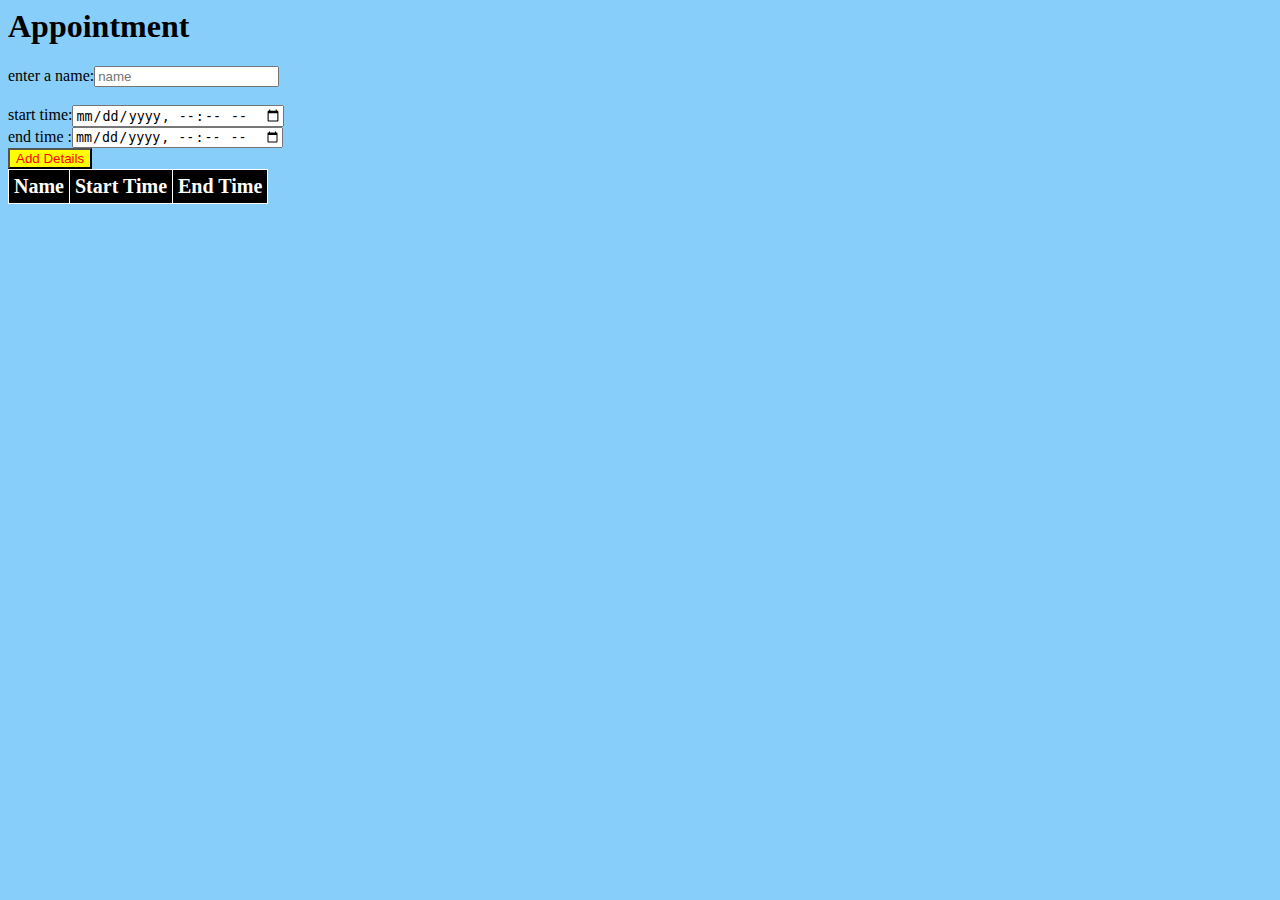
==== appoinment.html @ 7bbe75a3 "second round code" ====
<html>
<head>
<title>
appointment_website
</title>
</head>
<style>
.table1{
border:1px solid;
border-collapse:collapse;

}
.td1{
border:1px solid;
font-size:20px;
margin:10px;                                                      
padding:5px;

background-color:#00FFFF;
}
.th1{
border:1px solid;
background-color:black;
font-size:20px;
color:white;
margin:15px;
padding:5px

}
body{
background-color:#87CEFA;
}
</style>
<body>
<h1>Appointment</h1>
enter a name:<input type="text" id="name" placeholder="name">
<br>

<br>
start time:<input type="datetime-local" id="start" placeholder="hh:mm">
<br>
end time :<input type="datetime-local" id="end" placeholder="hh:mm">
<br>
<button id="btn" style="background-color:yellow;color:red;">Add Details</button>
<br>
<div id="show"> </div>
</body>
<script>

const arr=[]

const show=document.getElementById("show")
const btn=document.getElementById("btn")
btn.addEventListener("click", ()=>{
const name=document.getElementById("name").value
const start=document.getElementById("start").value
const end=document.getElementById("end").value

const st={}
st.name=name
st.start=start
st.end=end


arr.push(st)

arr.sort((arr1,arr2)=>{
console.log(arr1)

return arr1.start.localeCompare(arr2.start)
})
console.log(arr)

showData(arr)
})



function showData(arr){
let arr1=arr.map(ele=>{
let str="<tr>"
str+='<td class="td1">'+ele.name+'</td>'

str+='<td class="td1">'+ele.start+'</td>'
str+='<td class="td1">'+ele.end+'</td>'
str+='<tr>'
return str
})
let header='<tr>'
header+='<th class="th1">Name</th>'

header+='<th class="th1">Start Time</th>'
header+='<th class="th1">End Time</th>'
header+='</tr>'
let html='<table class="table1">'+header+arr1.join("")+'</table>'

return show.innerHTML=html
}


showData(arr)
function convertDate(yymmdd){
let obj=new Date()

let [year,month,day]=yymmdd.split("/")

obj.setYear(+year)
obj.setMonth(+month)
obj.setDate(day)
console.log(obj.setDate(day))
console.log(obj)
return obj
}
function convert(yymmdd){
let obj=new Date()

let [hour,minute]=yymmdd.split(":")

obj.setHours(+hour)
obj.setMinutes(minute)

return obj
}


           



</script>
</html>
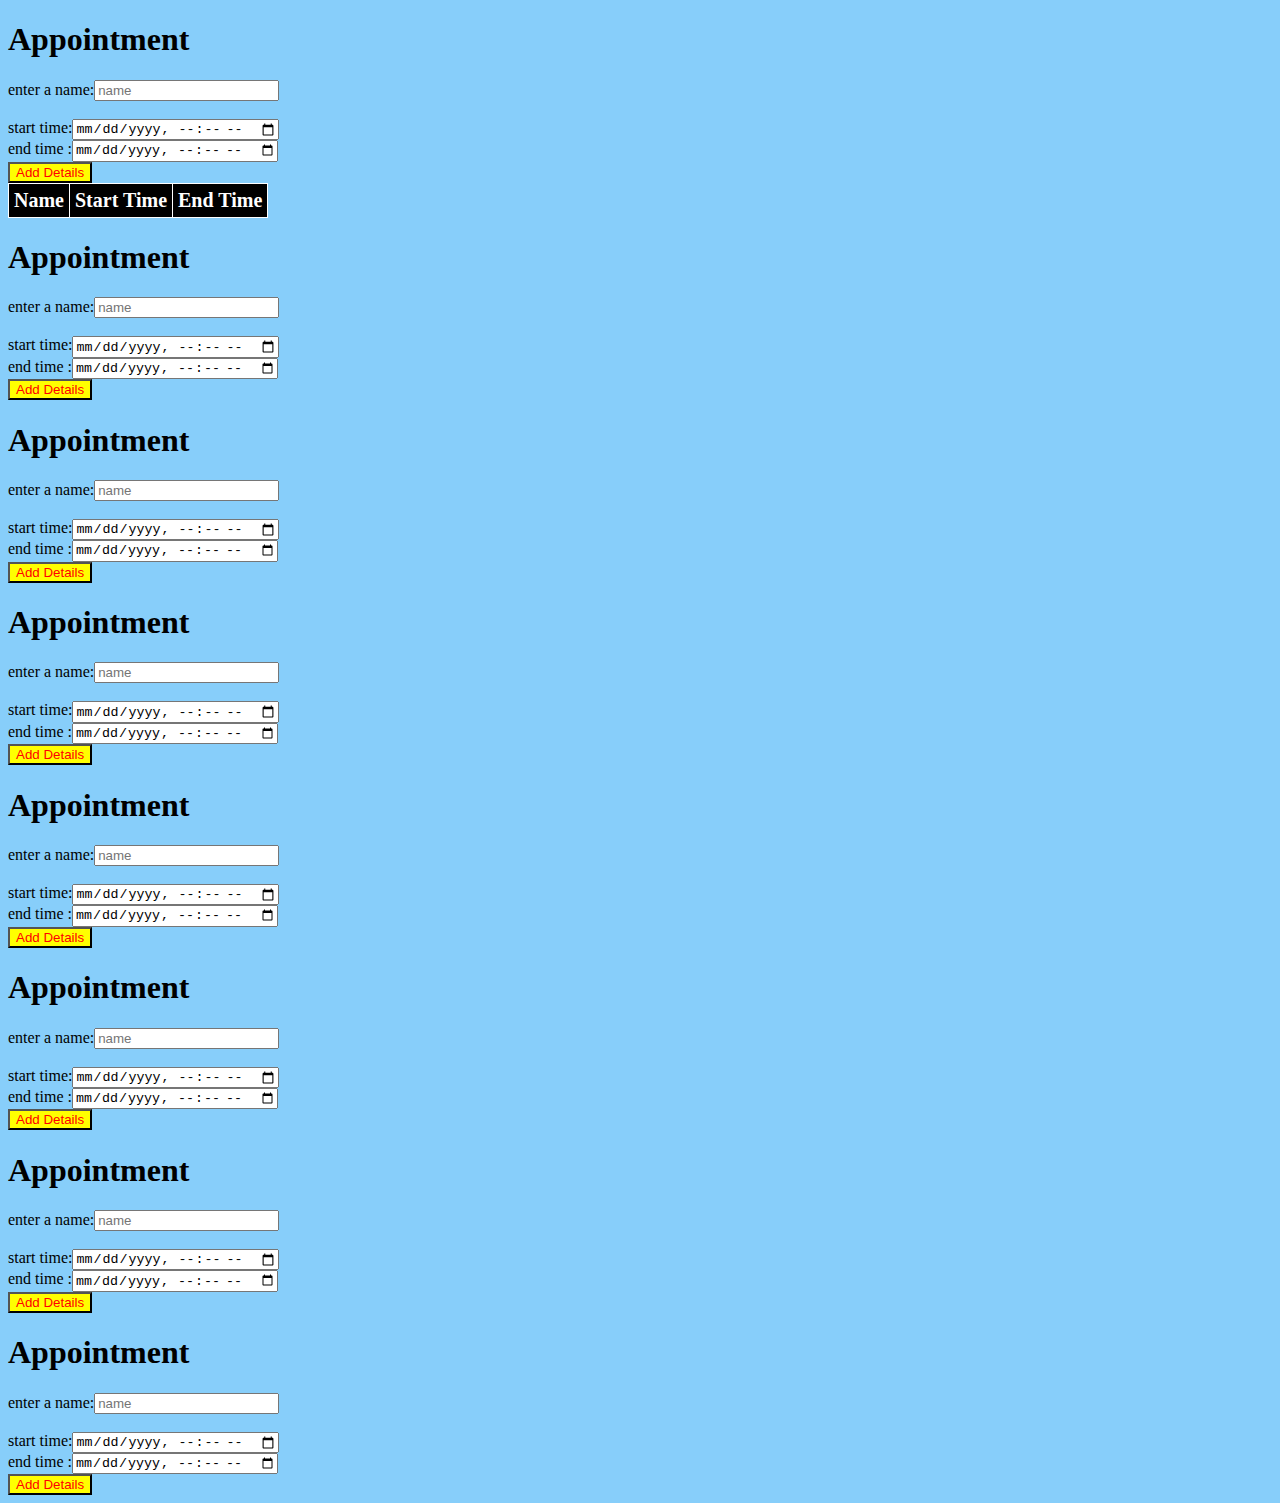
==== commit 8513a42e: "Update appoinment.html" ====
--- a/appoinment.html
+++ b/appoinment.html
@@ -1,131 +1,1368 @@
+<!DOCTYPE html>
 <html>
+
 <head>
-<title>
-appointment_website
-</title>
+    <title>
+        appointment_website
+    </title>
 </head>
 <style>
-.table1{
-border:1px solid;
-border-collapse:collapse;
-
-}
-.td1{
-border:1px solid;
-font-size:20px;
-margin:10px;                                                      
-padding:5px;
-
-background-color:#00FFFF;
-}
-.th1{
-border:1px solid;
-background-color:black;
-font-size:20px;
-color:white;
-margin:15px;
-padding:5px
-
-}
-body{
-background-color:#87CEFA;
-}
+    .table1 {
+        border: 1px solid;
+        border-collapse: collapse;
+
+    }
+
+    .td1 {
+        border: 1px solid;
+        font-size: 20px;
+        margin: 10px;
+        padding: 5px;
+
+        background-color: #00FFFF;
+    }
+
+    .th1 {
+        border: 1px solid;
+        background-color: black;
+        font-size: 20px;
+        color: white;
+        margin: 15px;
+        padding: 5px
+    }
+
+    body {
+        background-color: #87CEFA;
+    }
 </style>
+
 <body>
-<h1>Appointment</h1>
-enter a name:<input type="text" id="name" placeholder="name">
-<br>
-
-<br>
-start time:<input type="datetime-local" id="start" placeholder="hh:mm">
-<br>
-end time :<input type="datetime-local" id="end" placeholder="hh:mm">
-<br>
-<button id="btn" style="background-color:yellow;color:red;">Add Details</button>
-<br>
-<div id="show"> </div>
+    <h1>Appointment</h1>
+    enter a name:<input type="text" id="name" placeholder="name">
+    <br>
+
+    <br>
+    start time:<input type="datetime-local" id="start" placeholder="hh:mm">
+    <br>
+    end time :<input type="datetime-local" id="end" placeholder="hh:mm">
+    <br>
+    <button id="btn" style="background-color:yellow;color:red;">Add Details</button>
+    <br>
+    <div id="show"> </div>
 </body>
 <script>
 
-const arr=[]
-
-const show=document.getElementById("show")
-const btn=document.getElementById("btn")
-btn.addEventListener("click", ()=>{
-const name=document.getElementById("name").value
-const start=document.getElementById("start").value
-const end=document.getElementById("end").value
-
-const st={}
-st.name=name
-st.start=start
-st.end=end
-
-
-arr.push(st)
-
-arr.sort((arr1,arr2)=>{
-console.log(arr1)
-
-return arr1.start.localeCompare(arr2.start)
-})
-console.log(arr)
-
-showData(arr)
-})
-
-
-
-function showData(arr){
-let arr1=arr.map(ele=>{
-let str="<tr>"
-str+='<td class="td1">'+ele.name+'</td>'
-
-str+='<td class="td1">'+ele.start+'</td>'
-str+='<td class="td1">'+ele.end+'</td>'
-str+='<tr>'
-return str
-})
-let header='<tr>'
-header+='<th class="th1">Name</th>'
-
-header+='<th class="th1">Start Time</th>'
-header+='<th class="th1">End Time</th>'
-header+='</tr>'
-let html='<table class="table1">'+header+arr1.join("")+'</table>'
-
-return show.innerHTML=html
-}
-
-
-showData(arr)
-function convertDate(yymmdd){
-let obj=new Date()
-
-let [year,month,day]=yymmdd.split("/")
-
-obj.setYear(+year)
-obj.setMonth(+month)
-obj.setDate(day)
-console.log(obj.setDate(day))
-console.log(obj)
-return obj
-}
-function convert(yymmdd){
-let obj=new Date()
-
-let [hour,minute]=yymmdd.split(":")
-
-obj.setHours(+hour)
-obj.setMinutes(minute)
-
-return obj
-}
-
-
-           
+    const arr = []
+
+    const show = document.getElementById("show")
+    const btn = document.getElementById("btn")
+    btn.addEventListener("click", () => {
+        const name = document.getElementById("name").value
+        const start = document.getElementById("start").value
+        const end = document.getElementById("end").value
+
+        const st = {}
+        st.name = name
+        st.start = start
+        st.end = end
+        var isCancel = false;;
+        arr.push(st)
+        if (arr.length > 1) {
+            arr.forEach((el, index) => {
+                if (arr.length - 1 != index) {
+                    if (new Date(start).getTime() >= new Date(el.start) && new Date(end).getTime() <= new Date(el.end)) {
+                        updateData(index)
+                    }
+                    
+                }
+            })
+
+        }
+
+        arr.sort((arr1, arr2) => {
+
+            return arr1.start.localeCompare(arr2.start)
+        })
+        console.log(arr, 'array data')
+        showData(arr)
+    })
+    function updateData(index) {
+        console.log('update array', arr)
+        if (confirm("Do you want to update appointment") == true) {
+
+            console.log("")
+
+            isCancel = false;
+            console.log('update array');
+
+            arr.splice(index, 1)
+        
+            
+
+        } else {
+
+            console.log("else ", arr, "index ", index)
+            arr.splice(index + 1, 1)
+            return;
+        }
+    }
+
+    function removeField() {
+        const name = document.getElementById("name").innerHTML = ''
+        const start = document.getElementById("start").innerHTML = ''
+        const end = document.getElementById("end").innerHTML = ''
+    }
+
+
+
+    function showData(arr) {
+        let arr1 = arr.map(ele => {
+            let str = "<tr>"
+            str += '<td class="td1">' + ele.name + '</td>'
+
+            str += '<td class="td1">' + ele.start + '</td>'
+            str += '<td class="td1">' + ele.end + '</td>'
+            str += '<tr>'
+            return str
+        })
+        let header = '<tr>'
+        header += '<th class="th1">Name</th>'
+
+        header += '<th class="th1">Start Time</th>'
+        header += '<th class="th1">End Time</th>'
+        header += '</tr>'
+        let html = '<table class="table1">' + header + arr1.join("") + '</table>'
+
+        return show.innerHTML = html
+    }
+
+
+    showData(arr)
+    function convertDate(yymmdd) {
+        let obj = new Date()
+
+        let [year, month, day] = yymmdd.split("/")
+
+        obj.setYear(+year)
+        obj.setMonth(+month)
+        obj.setDate(day)
+        console.log(obj.setDate(day))
+        console.log(obj)
+        return obj
+    }
+    function convert(yymmdd) {
+        let obj = new Date()
+
+        let [hour, minute] = yymmdd.split(":")
+
+        obj.setHours(+hour)
+        obj.setMinutes(minute)
+
+        return obj
+    }
+
+
+
 
 
 
 </script>
+
 </html>
+<!DOCTYPE html>
+<html>
+
+<head>
+    <title>
+        appointment_website
+    </title>
+</head>
+<style>
+    .table1 {
+        border: 1px solid;
+        border-collapse: collapse;
+
+    }
+
+    .td1 {
+        border: 1px solid;
+        font-size: 20px;
+        margin: 10px;
+        padding: 5px;
+
+        background-color: #00FFFF;
+    }
+
+    .th1 {
+        border: 1px solid;
+        background-color: black;
+        font-size: 20px;
+        color: white;
+        margin: 15px;
+        padding: 5px
+    }
+
+    body {
+        background-color: #87CEFA;
+    }
+</style>
+
+<body>
+    <h1>Appointment</h1>
+    enter a name:<input type="text" id="name" placeholder="name">
+    <br>
+
+    <br>
+    start time:<input type="datetime-local" id="start" placeholder="hh:mm">
+    <br>
+    end time :<input type="datetime-local" id="end" placeholder="hh:mm">
+    <br>
+    <button id="btn" style="background-color:yellow;color:red;">Add Details</button>
+    <br>
+    <div id="show"> </div>
+</body>
+<script>
+
+    const arr = []
+
+    const show = document.getElementById("show")
+    const btn = document.getElementById("btn")
+    btn.addEventListener("click", () => {
+        const name = document.getElementById("name").value
+        const start = document.getElementById("start").value
+        const end = document.getElementById("end").value
+
+        const st = {}
+        st.name = name
+        st.start = start
+        st.end = end
+        var isCancel = false;;
+        arr.push(st)
+        if (arr.length > 1) {
+            arr.forEach((el, index) => {
+                if (arr.length - 1 != index) {
+                    if (new Date(start).getTime() >= new Date(el.start) && new Date(end).getTime() <= new Date(el.end)) {
+                        updateData(index)
+                    }
+                    
+                }
+            })
+
+        }
+
+        arr.sort((arr1, arr2) => {
+
+            return arr1.start.localeCompare(arr2.start)
+        })
+        console.log(arr, 'array data')
+        showData(arr)
+    })
+    function updateData(index) {
+        console.log('update array', arr)
+        if (confirm("Do you want to update appointment") == true) {
+
+            console.log("")
+
+            isCancel = false;
+            console.log('update array');
+
+            arr.splice(index, 1)
+        
+            
+
+        } else {
+
+            console.log("else ", arr, "index ", index)
+            arr.splice(index + 1, 1)
+            return;
+        }
+    }
+
+    function removeField() {
+        const name = document.getElementById("name").innerHTML = ''
+        const start = document.getElementById("start").innerHTML = ''
+        const end = document.getElementById("end").innerHTML = ''
+    }
+
+
+
+    function showData(arr) {
+        let arr1 = arr.map(ele => {
+            let str = "<tr>"
+            str += '<td class="td1">' + ele.name + '</td>'
+
+            str += '<td class="td1">' + ele.start + '</td>'
+            str += '<td class="td1">' + ele.end + '</td>'
+            str += '<tr>'
+            return str
+        })
+        let header = '<tr>'
+        header += '<th class="th1">Name</th>'
+
+        header += '<th class="th1">Start Time</th>'
+        header += '<th class="th1">End Time</th>'
+        header += '</tr>'
+        let html = '<table class="table1">' + header + arr1.join("") + '</table>'
+
+        return show.innerHTML = html
+    }
+
+
+    showData(arr)
+    function convertDate(yymmdd) {
+        let obj = new Date()
+
+        let [year, month, day] = yymmdd.split("/")
+
+        obj.setYear(+year)
+        obj.setMonth(+month)
+        obj.setDate(day)
+        console.log(obj.setDate(day))
+        console.log(obj)
+        return obj
+    }
+    function convert(yymmdd) {
+        let obj = new Date()
+
+        let [hour, minute] = yymmdd.split(":")
+
+        obj.setHours(+hour)
+        obj.setMinutes(minute)
+
+        return obj
+    }
+
+
+
+
+
+
+</script>
+
+</html>
+<!DOCTYPE html>
+<html>
+
+<head>
+    <title>
+        appointment_website
+    </title>
+</head>
+<style>
+    .table1 {
+        border: 1px solid;
+        border-collapse: collapse;
+
+    }
+
+    .td1 {
+        border: 1px solid;
+        font-size: 20px;
+        margin: 10px;
+        padding: 5px;
+
+        background-color: #00FFFF;
+    }
+
+    .th1 {
+        border: 1px solid;
+        background-color: black;
+        font-size: 20px;
+        color: white;
+        margin: 15px;
+        padding: 5px
+    }
+
+    body {
+        background-color: #87CEFA;
+    }
+</style>
+
+<body>
+    <h1>Appointment</h1>
+    enter a name:<input type="text" id="name" placeholder="name">
+    <br>
+
+    <br>
+    start time:<input type="datetime-local" id="start" placeholder="hh:mm">
+    <br>
+    end time :<input type="datetime-local" id="end" placeholder="hh:mm">
+    <br>
+    <button id="btn" style="background-color:yellow;color:red;">Add Details</button>
+    <br>
+    <div id="show"> </div>
+</body>
+<script>
+
+    const arr = []
+
+    const show = document.getElementById("show")
+    const btn = document.getElementById("btn")
+    btn.addEventListener("click", () => {
+        const name = document.getElementById("name").value
+        const start = document.getElementById("start").value
+        const end = document.getElementById("end").value
+
+        const st = {}
+        st.name = name
+        st.start = start
+        st.end = end
+        var isCancel = false;;
+        arr.push(st)
+        if (arr.length > 1) {
+            arr.forEach((el, index) => {
+                if (arr.length - 1 != index) {
+                    if (new Date(start).getTime() >= new Date(el.start) && new Date(end).getTime() <= new Date(el.end)) {
+                        updateData(index)
+                    }
+                    
+                }
+            })
+
+        }
+
+        arr.sort((arr1, arr2) => {
+
+            return arr1.start.localeCompare(arr2.start)
+        })
+        console.log(arr, 'array data')
+        showData(arr)
+    })
+    function updateData(index) {
+        console.log('update array', arr)
+        if (confirm("Do you want to update appointment") == true) {
+
+            console.log("")
+
+            isCancel = false;
+            console.log('update array');
+
+            arr.splice(index, 1)
+        
+            
+
+        } else {
+
+            console.log("else ", arr, "index ", index)
+            arr.splice(index + 1, 1)
+            return;
+        }
+    }
+
+    function removeField() {
+        const name = document.getElementById("name").innerHTML = ''
+        const start = document.getElementById("start").innerHTML = ''
+        const end = document.getElementById("end").innerHTML = ''
+    }
+
+
+
+    function showData(arr) {
+        let arr1 = arr.map(ele => {
+            let str = "<tr>"
+            str += '<td class="td1">' + ele.name + '</td>'
+
+            str += '<td class="td1">' + ele.start + '</td>'
+            str += '<td class="td1">' + ele.end + '</td>'
+            str += '<tr>'
+            return str
+        })
+        let header = '<tr>'
+        header += '<th class="th1">Name</th>'
+
+        header += '<th class="th1">Start Time</th>'
+        header += '<th class="th1">End Time</th>'
+        header += '</tr>'
+        let html = '<table class="table1">' + header + arr1.join("") + '</table>'
+
+        return show.innerHTML = html
+    }
+
+
+    showData(arr)
+    function convertDate(yymmdd) {
+        let obj = new Date()
+
+        let [year, month, day] = yymmdd.split("/")
+
+        obj.setYear(+year)
+        obj.setMonth(+month)
+        obj.setDate(day)
+        console.log(obj.setDate(day))
+        console.log(obj)
+        return obj
+    }
+    function convert(yymmdd) {
+        let obj = new Date()
+
+        let [hour, minute] = yymmdd.split(":")
+
+        obj.setHours(+hour)
+        obj.setMinutes(minute)
+
+        return obj
+    }
+
+
+
+
+
+
+</script>
+
+</html>
+<!DOCTYPE html>
+<html>
+
+<head>
+    <title>
+        appointment_website
+    </title>
+</head>
+<style>
+    .table1 {
+        border: 1px solid;
+        border-collapse: collapse;
+
+    }
+
+    .td1 {
+        border: 1px solid;
+        font-size: 20px;
+        margin: 10px;
+        padding: 5px;
+
+        background-color: #00FFFF;
+    }
+
+    .th1 {
+        border: 1px solid;
+        background-color: black;
+        font-size: 20px;
+        color: white;
+        margin: 15px;
+        padding: 5px
+    }
+
+    body {
+        background-color: #87CEFA;
+    }
+</style>
+
+<body>
+    <h1>Appointment</h1>
+    enter a name:<input type="text" id="name" placeholder="name">
+    <br>
+
+    <br>
+    start time:<input type="datetime-local" id="start" placeholder="hh:mm">
+    <br>
+    end time :<input type="datetime-local" id="end" placeholder="hh:mm">
+    <br>
+    <button id="btn" style="background-color:yellow;color:red;">Add Details</button>
+    <br>
+    <div id="show"> </div>
+</body>
+<script>
+
+    const arr = []
+
+    const show = document.getElementById("show")
+    const btn = document.getElementById("btn")
+    btn.addEventListener("click", () => {
+        const name = document.getElementById("name").value
+        const start = document.getElementById("start").value
+        const end = document.getElementById("end").value
+
+        const st = {}
+        st.name = name
+        st.start = start
+        st.end = end
+        var isCancel = false;;
+        arr.push(st)
+        if (arr.length > 1) {
+            arr.forEach((el, index) => {
+                if (arr.length - 1 != index) {
+                    if (new Date(start).getTime() >= new Date(el.start) && new Date(end).getTime() <= new Date(el.end)) {
+                        updateData(index)
+                    }
+                    
+                }
+            })
+
+        }
+
+        arr.sort((arr1, arr2) => {
+
+            return arr1.start.localeCompare(arr2.start)
+        })
+        console.log(arr, 'array data')
+        showData(arr)
+    })
+    function updateData(index) {
+        console.log('update array', arr)
+        if (confirm("Do you want to update appointment") == true) {
+
+            console.log("")
+
+            isCancel = false;
+            console.log('update array');
+
+            arr.splice(index, 1)
+        
+            
+
+        } else {
+
+            console.log("else ", arr, "index ", index)
+            arr.splice(index + 1, 1)
+            return;
+        }
+    }
+
+    function removeField() {
+        const name = document.getElementById("name").innerHTML = ''
+        const start = document.getElementById("start").innerHTML = ''
+        const end = document.getElementById("end").innerHTML = ''
+    }
+
+
+
+    function showData(arr) {
+        let arr1 = arr.map(ele => {
+            let str = "<tr>"
+            str += '<td class="td1">' + ele.name + '</td>'
+
+            str += '<td class="td1">' + ele.start + '</td>'
+            str += '<td class="td1">' + ele.end + '</td>'
+            str += '<tr>'
+            return str
+        })
+        let header = '<tr>'
+        header += '<th class="th1">Name</th>'
+
+        header += '<th class="th1">Start Time</th>'
+        header += '<th class="th1">End Time</th>'
+        header += '</tr>'
+        let html = '<table class="table1">' + header + arr1.join("") + '</table>'
+
+        return show.innerHTML = html
+    }
+
+
+    showData(arr)
+    function convertDate(yymmdd) {
+        let obj = new Date()
+
+        let [year, month, day] = yymmdd.split("/")
+
+        obj.setYear(+year)
+        obj.setMonth(+month)
+        obj.setDate(day)
+        console.log(obj.setDate(day))
+        console.log(obj)
+        return obj
+    }
+    function convert(yymmdd) {
+        let obj = new Date()
+
+        let [hour, minute] = yymmdd.split(":")
+
+        obj.setHours(+hour)
+        obj.setMinutes(minute)
+
+        return obj
+    }
+
+
+
+
+
+
+</script>
+
+</html>
+<!DOCTYPE html>
+<html>
+
+<head>
+    <title>
+        appointment_website
+    </title>
+</head>
+<style>
+    .table1 {
+        border: 1px solid;
+        border-collapse: collapse;
+
+    }
+
+    .td1 {
+        border: 1px solid;
+        font-size: 20px;
+        margin: 10px;
+        padding: 5px;
+
+        background-color: #00FFFF;
+    }
+
+    .th1 {
+        border: 1px solid;
+        background-color: black;
+        font-size: 20px;
+        color: white;
+        margin: 15px;
+        padding: 5px
+    }
+
+    body {
+        background-color: #87CEFA;
+    }
+</style>
+
+<body>
+    <h1>Appointment</h1>
+    enter a name:<input type="text" id="name" placeholder="name">
+    <br>
+
+    <br>
+    start time:<input type="datetime-local" id="start" placeholder="hh:mm">
+    <br>
+    end time :<input type="datetime-local" id="end" placeholder="hh:mm">
+    <br>
+    <button id="btn" style="background-color:yellow;color:red;">Add Details</button>
+    <br>
+    <div id="show"> </div>
+</body>
+<script>
+
+    const arr = []
+
+    const show = document.getElementById("show")
+    const btn = document.getElementById("btn")
+    btn.addEventListener("click", () => {
+        const name = document.getElementById("name").value
+        const start = document.getElementById("start").value
+        const end = document.getElementById("end").value
+
+        const st = {}
+        st.name = name
+        st.start = start
+        st.end = end
+        var isCancel = false;;
+        arr.push(st)
+        if (arr.length > 1) {
+            arr.forEach((el, index) => {
+                if (arr.length - 1 != index) {
+                    if (new Date(start).getTime() >= new Date(el.start) && new Date(end).getTime() <= new Date(el.end)) {
+                        updateData(index)
+                    }
+                    
+                }
+            })
+
+        }
+
+        arr.sort((arr1, arr2) => {
+
+            return arr1.start.localeCompare(arr2.start)
+        })
+        console.log(arr, 'array data')
+        showData(arr)
+    })
+    function updateData(index) {
+        console.log('update array', arr)
+        if (confirm("Do you want to update appointment") == true) {
+
+            console.log("")
+
+            isCancel = false;
+            console.log('update array');
+
+            arr.splice(index, 1)
+        
+            
+
+        } else {
+
+            console.log("else ", arr, "index ", index)
+            arr.splice(index + 1, 1)
+            return;
+        }
+    }
+
+    function removeField() {
+        const name = document.getElementById("name").innerHTML = ''
+        const start = document.getElementById("start").innerHTML = ''
+        const end = document.getElementById("end").innerHTML = ''
+    }
+
+
+
+    function showData(arr) {
+        let arr1 = arr.map(ele => {
+            let str = "<tr>"
+            str += '<td class="td1">' + ele.name + '</td>'
+
+            str += '<td class="td1">' + ele.start + '</td>'
+            str += '<td class="td1">' + ele.end + '</td>'
+            str += '<tr>'
+            return str
+        })
+        let header = '<tr>'
+        header += '<th class="th1">Name</th>'
+
+        header += '<th class="th1">Start Time</th>'
+        header += '<th class="th1">End Time</th>'
+        header += '</tr>'
+        let html = '<table class="table1">' + header + arr1.join("") + '</table>'
+
+        return show.innerHTML = html
+    }
+
+
+    showData(arr)
+    function convertDate(yymmdd) {
+        let obj = new Date()
+
+        let [year, month, day] = yymmdd.split("/")
+
+        obj.setYear(+year)
+        obj.setMonth(+month)
+        obj.setDate(day)
+        console.log(obj.setDate(day))
+        console.log(obj)
+        return obj
+    }
+    function convert(yymmdd) {
+        let obj = new Date()
+
+        let [hour, minute] = yymmdd.split(":")
+
+        obj.setHours(+hour)
+        obj.setMinutes(minute)
+
+        return obj
+    }
+
+
+
+
+
+
+</script>
+
+</html>
+<!DOCTYPE html>
+<html>
+
+<head>
+    <title>
+        appointment_website
+    </title>
+</head>
+<style>
+    .table1 {
+        border: 1px solid;
+        border-collapse: collapse;
+
+    }
+
+    .td1 {
+        border: 1px solid;
+        font-size: 20px;
+        margin: 10px;
+        padding: 5px;
+
+        background-color: #00FFFF;
+    }
+
+    .th1 {
+        border: 1px solid;
+        background-color: black;
+        font-size: 20px;
+        color: white;
+        margin: 15px;
+        padding: 5px
+    }
+
+    body {
+        background-color: #87CEFA;
+    }
+</style>
+
+<body>
+    <h1>Appointment</h1>
+    enter a name:<input type="text" id="name" placeholder="name">
+    <br>
+
+    <br>
+    start time:<input type="datetime-local" id="start" placeholder="hh:mm">
+    <br>
+    end time :<input type="datetime-local" id="end" placeholder="hh:mm">
+    <br>
+    <button id="btn" style="background-color:yellow;color:red;">Add Details</button>
+    <br>
+    <div id="show"> </div>
+</body>
+<script>
+
+    const arr = []
+
+    const show = document.getElementById("show")
+    const btn = document.getElementById("btn")
+    btn.addEventListener("click", () => {
+        const name = document.getElementById("name").value
+        const start = document.getElementById("start").value
+        const end = document.getElementById("end").value
+
+        const st = {}
+        st.name = name
+        st.start = start
+        st.end = end
+        var isCancel = false;;
+        arr.push(st)
+        if (arr.length > 1) {
+            arr.forEach((el, index) => {
+                if (arr.length - 1 != index) {
+                    if (new Date(start).getTime() >= new Date(el.start) && new Date(end).getTime() <= new Date(el.end)) {
+                        updateData(index)
+                    }
+                    
+                }
+            })
+
+        }
+
+        arr.sort((arr1, arr2) => {
+
+            return arr1.start.localeCompare(arr2.start)
+        })
+        console.log(arr, 'array data')
+        showData(arr)
+    })
+    function updateData(index) {
+        console.log('update array', arr)
+        if (confirm("Do you want to update appointment") == true) {
+
+            console.log("")
+
+            isCancel = false;
+            console.log('update array');
+
+            arr.splice(index, 1)
+        
+            
+
+        } else {
+
+            console.log("else ", arr, "index ", index)
+            arr.splice(index + 1, 1)
+            return;
+        }
+    }
+
+    function removeField() {
+        const name = document.getElementById("name").innerHTML = ''
+        const start = document.getElementById("start").innerHTML = ''
+        const end = document.getElementById("end").innerHTML = ''
+    }
+
+
+
+    function showData(arr) {
+        let arr1 = arr.map(ele => {
+            let str = "<tr>"
+            str += '<td class="td1">' + ele.name + '</td>'
+
+            str += '<td class="td1">' + ele.start + '</td>'
+            str += '<td class="td1">' + ele.end + '</td>'
+            str += '<tr>'
+            return str
+        })
+        let header = '<tr>'
+        header += '<th class="th1">Name</th>'
+
+        header += '<th class="th1">Start Time</th>'
+        header += '<th class="th1">End Time</th>'
+        header += '</tr>'
+        let html = '<table class="table1">' + header + arr1.join("") + '</table>'
+
+        return show.innerHTML = html
+    }
+
+
+    showData(arr)
+    function convertDate(yymmdd) {
+        let obj = new Date()
+
+        let [year, month, day] = yymmdd.split("/")
+
+        obj.setYear(+year)
+        obj.setMonth(+month)
+        obj.setDate(day)
+        console.log(obj.setDate(day))
+        console.log(obj)
+        return obj
+    }
+    function convert(yymmdd) {
+        let obj = new Date()
+
+        let [hour, minute] = yymmdd.split(":")
+
+        obj.setHours(+hour)
+        obj.setMinutes(minute)
+
+        return obj
+    }
+
+
+
+
+
+
+</script>
+
+</html>
+<!DOCTYPE html>
+<html>
+
+<head>
+    <title>
+        appointment_website
+    </title>
+</head>
+<style>
+    .table1 {
+        border: 1px solid;
+        border-collapse: collapse;
+
+    }
+
+    .td1 {
+        border: 1px solid;
+        font-size: 20px;
+        margin: 10px;
+        padding: 5px;
+
+        background-color: #00FFFF;
+    }
+
+    .th1 {
+        border: 1px solid;
+        background-color: black;
+        font-size: 20px;
+        color: white;
+        margin: 15px;
+        padding: 5px
+    }
+
+    body {
+        background-color: #87CEFA;
+    }
+</style>
+
+<body>
+    <h1>Appointment</h1>
+    enter a name:<input type="text" id="name" placeholder="name">
+    <br>
+
+    <br>
+    start time:<input type="datetime-local" id="start" placeholder="hh:mm">
+    <br>
+    end time :<input type="datetime-local" id="end" placeholder="hh:mm">
+    <br>
+    <button id="btn" style="background-color:yellow;color:red;">Add Details</button>
+    <br>
+    <div id="show"> </div>
+</body>
+<script>
+
+    const arr = []
+
+    const show = document.getElementById("show")
+    const btn = document.getElementById("btn")
+    btn.addEventListener("click", () => {
+        const name = document.getElementById("name").value
+        const start = document.getElementById("start").value
+        const end = document.getElementById("end").value
+
+        const st = {}
+        st.name = name
+        st.start = start
+        st.end = end
+        var isCancel = false;;
+        arr.push(st)
+        if (arr.length > 1) {
+            arr.forEach((el, index) => {
+                if (arr.length - 1 != index) {
+                    if (new Date(start).getTime() >= new Date(el.start) && new Date(end).getTime() <= new Date(el.end)) {
+                        updateData(index)
+                    }
+                    
+                }
+            })
+
+        }
+
+        arr.sort((arr1, arr2) => {
+
+            return arr1.start.localeCompare(arr2.start)
+        })
+        console.log(arr, 'array data')
+        showData(arr)
+    })
+    function updateData(index) {
+        console.log('update array', arr)
+        if (confirm("Do you want to update appointment") == true) {
+
+            console.log("")
+
+            isCancel = false;
+            console.log('update array');
+
+            arr.splice(index, 1)
+        
+            
+
+        } else {
+
+            console.log("else ", arr, "index ", index)
+            arr.splice(index + 1, 1)
+            return;
+        }
+    }
+
+    function removeField() {
+        const name = document.getElementById("name").innerHTML = ''
+        const start = document.getElementById("start").innerHTML = ''
+        const end = document.getElementById("end").innerHTML = ''
+    }
+
+
+
+    function showData(arr) {
+        let arr1 = arr.map(ele => {
+            let str = "<tr>"
+            str += '<td class="td1">' + ele.name + '</td>'
+
+            str += '<td class="td1">' + ele.start + '</td>'
+            str += '<td class="td1">' + ele.end + '</td>'
+            str += '<tr>'
+            return str
+        })
+        let header = '<tr>'
+        header += '<th class="th1">Name</th>'
+
+        header += '<th class="th1">Start Time</th>'
+        header += '<th class="th1">End Time</th>'
+        header += '</tr>'
+        let html = '<table class="table1">' + header + arr1.join("") + '</table>'
+
+        return show.innerHTML = html
+    }
+
+
+    showData(arr)
+    function convertDate(yymmdd) {
+        let obj = new Date()
+
+        let [year, month, day] = yymmdd.split("/")
+
+        obj.setYear(+year)
+        obj.setMonth(+month)
+        obj.setDate(day)
+        console.log(obj.setDate(day))
+        console.log(obj)
+        return obj
+    }
+    function convert(yymmdd) {
+        let obj = new Date()
+
+        let [hour, minute] = yymmdd.split(":")
+
+        obj.setHours(+hour)
+        obj.setMinutes(minute)
+
+        return obj
+    }
+
+
+
+
+
+
+</script>
+
+</html>
+<!DOCTYPE html>
+<html>
+
+<head>
+    <title>
+        appointment_website
+    </title>
+</head>
+<style>
+    .table1 {
+        border: 1px solid;
+        border-collapse: collapse;
+
+    }
+
+    .td1 {
+        border: 1px solid;
+        font-size: 20px;
+        margin: 10px;
+        padding: 5px;
+
+        background-color: #00FFFF;
+    }
+
+    .th1 {
+        border: 1px solid;
+        background-color: black;
+        font-size: 20px;
+        color: white;
+        margin: 15px;
+        padding: 5px
+    }
+
+    body {
+        background-color: #87CEFA;
+    }
+</style>
+
+<body>
+    <h1>Appointment</h1>
+    enter a name:<input type="text" id="name" placeholder="name">
+    <br>
+
+    <br>
+    start time:<input type="datetime-local" id="start" placeholder="hh:mm">
+    <br>
+    end time :<input type="datetime-local" id="end" placeholder="hh:mm">
+    <br>
+    <button id="btn" style="background-color:yellow;color:red;">Add Details</button>
+    <br>
+    <div id="show"> </div>
+</body>
+<script>
+
+    const arr = []
+
+    const show = document.getElementById("show")
+    const btn = document.getElementById("btn")
+    btn.addEventListener("click", () => {
+        const name = document.getElementById("name").value
+        const start = document.getElementById("start").value
+        const end = document.getElementById("end").value
+
+        const st = {}
+        st.name = name
+        st.start = start
+        st.end = end
+        var isCancel = false;;
+        arr.push(st)
+        if (arr.length > 1) {
+            arr.forEach((el, index) => {
+                if (arr.length - 1 != index) {
+                    if (new Date(start).getTime() >= new Date(el.start) && new Date(end).getTime() <= new Date(el.end)) {
+                        updateData(index)
+                    }
+                    
+                }
+            })
+
+        }
+
+        arr.sort((arr1, arr2) => {
+
+            return arr1.start.localeCompare(arr2.start)
+        })
+        console.log(arr, 'array data')
+        showData(arr)
+    })
+    function updateData(index) {
+        console.log('update array', arr)
+        if (confirm("Do you want to update appointment") == true) {
+
+            console.log("")
+
+            isCancel = false;
+            console.log('update array');
+
+            arr.splice(index, 1)
+        
+            
+
+        } else {
+
+            console.log("else ", arr, "index ", index)
+            arr.splice(index + 1, 1)
+            return;
+        }
+    }
+
+    function removeField() {
+        const name = document.getElementById("name").innerHTML = ''
+        const start = document.getElementById("start").innerHTML = ''
+        const end = document.getElementById("end").innerHTML = ''
+    }
+
+
+
+    function showData(arr) {
+        let arr1 = arr.map(ele => {
+            let str = "<tr>"
+            str += '<td class="td1">' + ele.name + '</td>'
+
+            str += '<td class="td1">' + ele.start + '</td>'
+            str += '<td class="td1">' + ele.end + '</td>'
+            str += '<tr>'
+            return str
+        })
+        let header = '<tr>'
+        header += '<th class="th1">Name</th>'
+
+        header += '<th class="th1">Start Time</th>'
+        header += '<th class="th1">End Time</th>'
+        header += '</tr>'
+        let html = '<table class="table1">' + header + arr1.join("") + '</table>'
+
+        return show.innerHTML = html
+    }
+
+
+    showData(arr)
+    function convertDate(yymmdd) {
+        let obj = new Date()
+
+        let [year, month, day] = yymmdd.split("/")
+
+        obj.setYear(+year)
+        obj.setMonth(+month)
+        obj.setDate(day)
+        console.log(obj.setDate(day))
+        console.log(obj)
+        return obj
+    }
+    function convert(yymmdd) {
+        let obj = new Date()
+
+        let [hour, minute] = yymmdd.split(":")
+
+        obj.setHours(+hour)
+        obj.setMinutes(minute)
+
+        return obj
+    }
+
+
+
+
+
+
+</script>
+
+</html>
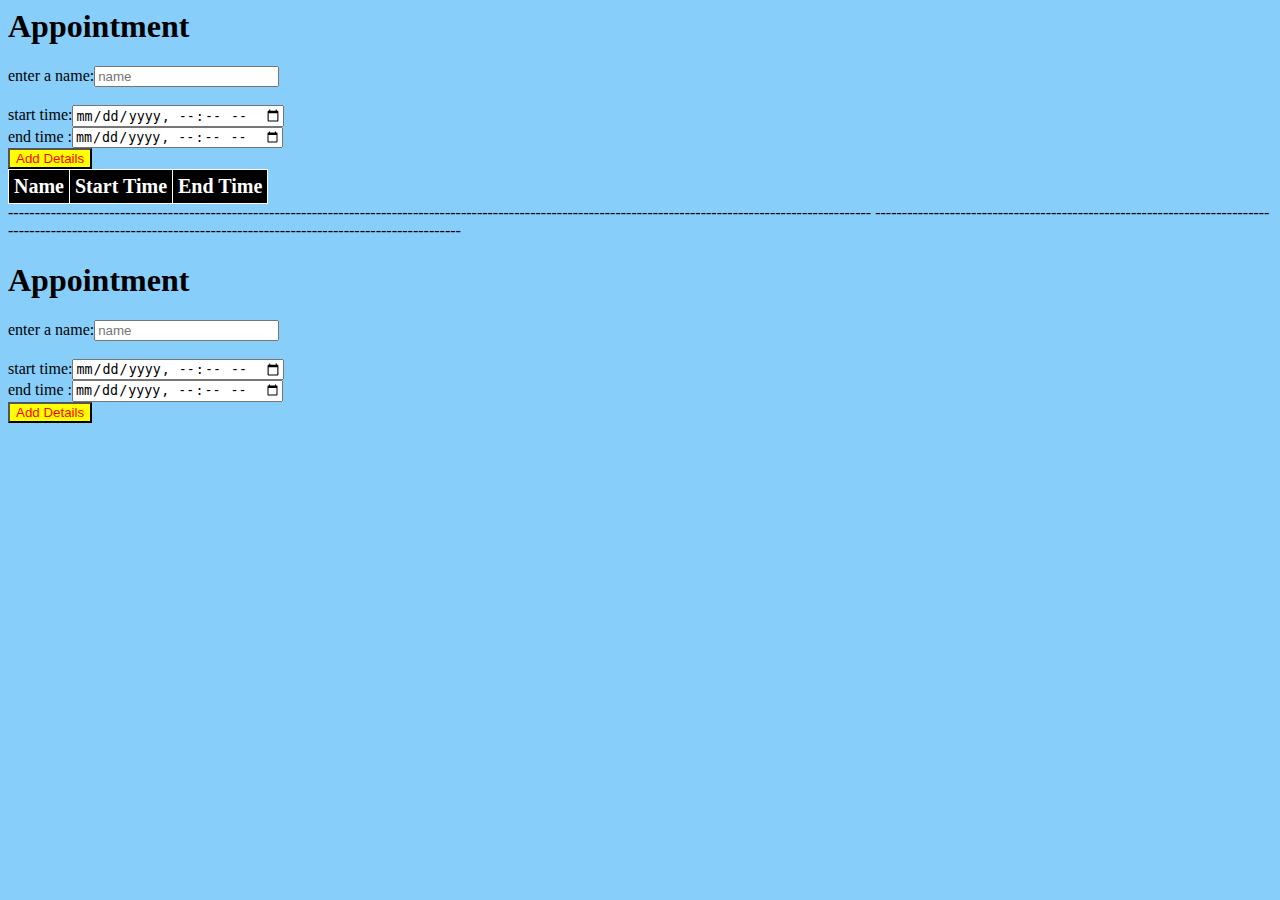
==== commit cf34ef4c: "Update appoinment.html" ====
--- a/appoinment.html
+++ b/appoinment.html
@@ -1,3 +1,148 @@
+<html>
+<head>
+<title>
+appointment_website
+</title>
+</head>
+<style>
+.table1{
+border:1px solid;
+border-collapse:collapse;
+
+}
+.td1{
+border:1px solid;
+font-size:20px;
+margin:10px;                                                      
+padding:5px;
+
+background-color:#00FFFF;
+}
+.th1{
+border:1px solid;
+background-color:black;
+font-size:20px;
+color:white;
+margin:15px;
+padding:5px
+
+}
+body{
+background-color:#87CEFA;
+}
+</style>
+<body>
+<h1>Appointment</h1>
+enter a name:<input type="text" id="name" placeholder="name">
+<br>
+
+<br>
+start time:<input type="datetime-local" id="start" placeholder="hh:mm">
+<br>
+end time :<input type="datetime-local" id="end" placeholder="hh:mm">
+<br>
+<button id="btn" style="background-color:yellow;color:red;">Add Details</button>
+<br>
+<div id="show"> </div>
+</body>
+<script>
+
+const arr=[]
+
+const show=document.getElementById("show")
+const btn=document.getElementById("btn")
+btn.addEventListener("click", ()=>{
+const name=document.getElementById("name").value
+const start=document.getElementById("start").value
+const end=document.getElementById("end").value
+
+const st={}
+st.name=name
+st.start=start
+st.end=end
+
+
+arr.push(st)
+
+arr.sort((arr1,arr2)=>{
+console.log(arr1)
+
+return arr1.start.localeCompare(arr2.start)
+})
+console.log(arr)
+
+showData(arr)
+})
+
+
+
+function showData(arr){
+let arr1=arr.map(ele=>{
+let str="<tr>"
+str+='<td class="td1">'+ele.name+'</td>'
+
+str+='<td class="td1">'+ele.start+'</td>'
+str+='<td class="td1">'+ele.end+'</td>'
+str+='<tr>'
+return str
+})
+let header='<tr>'
+header+='<th class="th1">Name</th>'
+
+header+='<th class="th1">Start Time</th>'
+header+='<th class="th1">End Time</th>'
+header+='</tr>'
+let html='<table class="table1">'+header+arr1.join("")+'</table>'
+
+return show.innerHTML=html
+}
+
+
+showData(arr)
+function convertDate(yymmdd){
+let obj=new Date()
+
+let [year,month,day]=yymmdd.split("/")
+
+obj.setYear(+year)
+obj.setMonth(+month)
+obj.setDate(day)
+console.log(obj.setDate(day))
+console.log(obj)
+return obj
+}
+function convert(yymmdd){
+let obj=new Date()
+
+let [hour,minute]=yymmdd.split(":")
+
+obj.setHours(+hour)
+obj.setMinutes(minute)
+
+return obj
+}
+
+
+           
+
+
+
+</script>
+</html>
+
+
+
+
+
+------------------------------------------------------------------------------------------------------------------------------------------------------------------
+
+
+
+---------------------------------------------------------------------------------------------------------------------------------------------------------------
+
+
+
+
 <!DOCTYPE html>
 <html>
 
@@ -169,1200 +314,3 @@
 </script>
 
 </html>
-<!DOCTYPE html>
-<html>
-
-<head>
-    <title>
-        appointment_website
-    </title>
-</head>
-<style>
-    .table1 {
-        border: 1px solid;
-        border-collapse: collapse;
-
-    }
-
-    .td1 {
-        border: 1px solid;
-        font-size: 20px;
-        margin: 10px;
-        padding: 5px;
-
-        background-color: #00FFFF;
-    }
-
-    .th1 {
-        border: 1px solid;
-        background-color: black;
-        font-size: 20px;
-        color: white;
-        margin: 15px;
-        padding: 5px
-    }
-
-    body {
-        background-color: #87CEFA;
-    }
-</style>
-
-<body>
-    <h1>Appointment</h1>
-    enter a name:<input type="text" id="name" placeholder="name">
-    <br>
-
-    <br>
-    start time:<input type="datetime-local" id="start" placeholder="hh:mm">
-    <br>
-    end time :<input type="datetime-local" id="end" placeholder="hh:mm">
-    <br>
-    <button id="btn" style="background-color:yellow;color:red;">Add Details</button>
-    <br>
-    <div id="show"> </div>
-</body>
-<script>
-
-    const arr = []
-
-    const show = document.getElementById("show")
-    const btn = document.getElementById("btn")
-    btn.addEventListener("click", () => {
-        const name = document.getElementById("name").value
-        const start = document.getElementById("start").value
-        const end = document.getElementById("end").value
-
-        const st = {}
-        st.name = name
-        st.start = start
-        st.end = end
-        var isCancel = false;;
-        arr.push(st)
-        if (arr.length > 1) {
-            arr.forEach((el, index) => {
-                if (arr.length - 1 != index) {
-                    if (new Date(start).getTime() >= new Date(el.start) && new Date(end).getTime() <= new Date(el.end)) {
-                        updateData(index)
-                    }
-                    
-                }
-            })
-
-        }
-
-        arr.sort((arr1, arr2) => {
-
-            return arr1.start.localeCompare(arr2.start)
-        })
-        console.log(arr, 'array data')
-        showData(arr)
-    })
-    function updateData(index) {
-        console.log('update array', arr)
-        if (confirm("Do you want to update appointment") == true) {
-
-            console.log("")
-
-            isCancel = false;
-            console.log('update array');
-
-            arr.splice(index, 1)
-        
-            
-
-        } else {
-
-            console.log("else ", arr, "index ", index)
-            arr.splice(index + 1, 1)
-            return;
-        }
-    }
-
-    function removeField() {
-        const name = document.getElementById("name").innerHTML = ''
-        const start = document.getElementById("start").innerHTML = ''
-        const end = document.getElementById("end").innerHTML = ''
-    }
-
-
-
-    function showData(arr) {
-        let arr1 = arr.map(ele => {
-            let str = "<tr>"
-            str += '<td class="td1">' + ele.name + '</td>'
-
-            str += '<td class="td1">' + ele.start + '</td>'
-            str += '<td class="td1">' + ele.end + '</td>'
-            str += '<tr>'
-            return str
-        })
-        let header = '<tr>'
-        header += '<th class="th1">Name</th>'
-
-        header += '<th class="th1">Start Time</th>'
-        header += '<th class="th1">End Time</th>'
-        header += '</tr>'
-        let html = '<table class="table1">' + header + arr1.join("") + '</table>'
-
-        return show.innerHTML = html
-    }
-
-
-    showData(arr)
-    function convertDate(yymmdd) {
-        let obj = new Date()
-
-        let [year, month, day] = yymmdd.split("/")
-
-        obj.setYear(+year)
-        obj.setMonth(+month)
-        obj.setDate(day)
-        console.log(obj.setDate(day))
-        console.log(obj)
-        return obj
-    }
-    function convert(yymmdd) {
-        let obj = new Date()
-
-        let [hour, minute] = yymmdd.split(":")
-
-        obj.setHours(+hour)
-        obj.setMinutes(minute)
-
-        return obj
-    }
-
-
-
-
-
-
-</script>
-
-</html>
-<!DOCTYPE html>
-<html>
-
-<head>
-    <title>
-        appointment_website
-    </title>
-</head>
-<style>
-    .table1 {
-        border: 1px solid;
-        border-collapse: collapse;
-
-    }
-
-    .td1 {
-        border: 1px solid;
-        font-size: 20px;
-        margin: 10px;
-        padding: 5px;
-
-        background-color: #00FFFF;
-    }
-
-    .th1 {
-        border: 1px solid;
-        background-color: black;
-        font-size: 20px;
-        color: white;
-        margin: 15px;
-        padding: 5px
-    }
-
-    body {
-        background-color: #87CEFA;
-    }
-</style>
-
-<body>
-    <h1>Appointment</h1>
-    enter a name:<input type="text" id="name" placeholder="name">
-    <br>
-
-    <br>
-    start time:<input type="datetime-local" id="start" placeholder="hh:mm">
-    <br>
-    end time :<input type="datetime-local" id="end" placeholder="hh:mm">
-    <br>
-    <button id="btn" style="background-color:yellow;color:red;">Add Details</button>
-    <br>
-    <div id="show"> </div>
-</body>
-<script>
-
-    const arr = []
-
-    const show = document.getElementById("show")
-    const btn = document.getElementById("btn")
-    btn.addEventListener("click", () => {
-        const name = document.getElementById("name").value
-        const start = document.getElementById("start").value
-        const end = document.getElementById("end").value
-
-        const st = {}
-        st.name = name
-        st.start = start
-        st.end = end
-        var isCancel = false;;
-        arr.push(st)
-        if (arr.length > 1) {
-            arr.forEach((el, index) => {
-                if (arr.length - 1 != index) {
-                    if (new Date(start).getTime() >= new Date(el.start) && new Date(end).getTime() <= new Date(el.end)) {
-                        updateData(index)
-                    }
-                    
-                }
-            })
-
-        }
-
-        arr.sort((arr1, arr2) => {
-
-            return arr1.start.localeCompare(arr2.start)
-        })
-        console.log(arr, 'array data')
-        showData(arr)
-    })
-    function updateData(index) {
-        console.log('update array', arr)
-        if (confirm("Do you want to update appointment") == true) {
-
-            console.log("")
-
-            isCancel = false;
-            console.log('update array');
-
-            arr.splice(index, 1)
-        
-            
-
-        } else {
-
-            console.log("else ", arr, "index ", index)
-            arr.splice(index + 1, 1)
-            return;
-        }
-    }
-
-    function removeField() {
-        const name = document.getElementById("name").innerHTML = ''
-        const start = document.getElementById("start").innerHTML = ''
-        const end = document.getElementById("end").innerHTML = ''
-    }
-
-
-
-    function showData(arr) {
-        let arr1 = arr.map(ele => {
-            let str = "<tr>"
-            str += '<td class="td1">' + ele.name + '</td>'
-
-            str += '<td class="td1">' + ele.start + '</td>'
-            str += '<td class="td1">' + ele.end + '</td>'
-            str += '<tr>'
-            return str
-        })
-        let header = '<tr>'
-        header += '<th class="th1">Name</th>'
-
-        header += '<th class="th1">Start Time</th>'
-        header += '<th class="th1">End Time</th>'
-        header += '</tr>'
-        let html = '<table class="table1">' + header + arr1.join("") + '</table>'
-
-        return show.innerHTML = html
-    }
-
-
-    showData(arr)
-    function convertDate(yymmdd) {
-        let obj = new Date()
-
-        let [year, month, day] = yymmdd.split("/")
-
-        obj.setYear(+year)
-        obj.setMonth(+month)
-        obj.setDate(day)
-        console.log(obj.setDate(day))
-        console.log(obj)
-        return obj
-    }
-    function convert(yymmdd) {
-        let obj = new Date()
-
-        let [hour, minute] = yymmdd.split(":")
-
-        obj.setHours(+hour)
-        obj.setMinutes(minute)
-
-        return obj
-    }
-
-
-
-
-
-
-</script>
-
-</html>
-<!DOCTYPE html>
-<html>
-
-<head>
-    <title>
-        appointment_website
-    </title>
-</head>
-<style>
-    .table1 {
-        border: 1px solid;
-        border-collapse: collapse;
-
-    }
-
-    .td1 {
-        border: 1px solid;
-        font-size: 20px;
-        margin: 10px;
-        padding: 5px;
-
-        background-color: #00FFFF;
-    }
-
-    .th1 {
-        border: 1px solid;
-        background-color: black;
-        font-size: 20px;
-        color: white;
-        margin: 15px;
-        padding: 5px
-    }
-
-    body {
-        background-color: #87CEFA;
-    }
-</style>
-
-<body>
-    <h1>Appointment</h1>
-    enter a name:<input type="text" id="name" placeholder="name">
-    <br>
-
-    <br>
-    start time:<input type="datetime-local" id="start" placeholder="hh:mm">
-    <br>
-    end time :<input type="datetime-local" id="end" placeholder="hh:mm">
-    <br>
-    <button id="btn" style="background-color:yellow;color:red;">Add Details</button>
-    <br>
-    <div id="show"> </div>
-</body>
-<script>
-
-    const arr = []
-
-    const show = document.getElementById("show")
-    const btn = document.getElementById("btn")
-    btn.addEventListener("click", () => {
-        const name = document.getElementById("name").value
-        const start = document.getElementById("start").value
-        const end = document.getElementById("end").value
-
-        const st = {}
-        st.name = name
-        st.start = start
-        st.end = end
-        var isCancel = false;;
-        arr.push(st)
-        if (arr.length > 1) {
-            arr.forEach((el, index) => {
-                if (arr.length - 1 != index) {
-                    if (new Date(start).getTime() >= new Date(el.start) && new Date(end).getTime() <= new Date(el.end)) {
-                        updateData(index)
-                    }
-                    
-                }
-            })
-
-        }
-
-        arr.sort((arr1, arr2) => {
-
-            return arr1.start.localeCompare(arr2.start)
-        })
-        console.log(arr, 'array data')
-        showData(arr)
-    })
-    function updateData(index) {
-        console.log('update array', arr)
-        if (confirm("Do you want to update appointment") == true) {
-
-            console.log("")
-
-            isCancel = false;
-            console.log('update array');
-
-            arr.splice(index, 1)
-        
-            
-
-        } else {
-
-            console.log("else ", arr, "index ", index)
-            arr.splice(index + 1, 1)
-            return;
-        }
-    }
-
-    function removeField() {
-        const name = document.getElementById("name").innerHTML = ''
-        const start = document.getElementById("start").innerHTML = ''
-        const end = document.getElementById("end").innerHTML = ''
-    }
-
-
-
-    function showData(arr) {
-        let arr1 = arr.map(ele => {
-            let str = "<tr>"
-            str += '<td class="td1">' + ele.name + '</td>'
-
-            str += '<td class="td1">' + ele.start + '</td>'
-            str += '<td class="td1">' + ele.end + '</td>'
-            str += '<tr>'
-            return str
-        })
-        let header = '<tr>'
-        header += '<th class="th1">Name</th>'
-
-        header += '<th class="th1">Start Time</th>'
-        header += '<th class="th1">End Time</th>'
-        header += '</tr>'
-        let html = '<table class="table1">' + header + arr1.join("") + '</table>'
-
-        return show.innerHTML = html
-    }
-
-
-    showData(arr)
-    function convertDate(yymmdd) {
-        let obj = new Date()
-
-        let [year, month, day] = yymmdd.split("/")
-
-        obj.setYear(+year)
-        obj.setMonth(+month)
-        obj.setDate(day)
-        console.log(obj.setDate(day))
-        console.log(obj)
-        return obj
-    }
-    function convert(yymmdd) {
-        let obj = new Date()
-
-        let [hour, minute] = yymmdd.split(":")
-
-        obj.setHours(+hour)
-        obj.setMinutes(minute)
-
-        return obj
-    }
-
-
-
-
-
-
-</script>
-
-</html>
-<!DOCTYPE html>
-<html>
-
-<head>
-    <title>
-        appointment_website
-    </title>
-</head>
-<style>
-    .table1 {
-        border: 1px solid;
-        border-collapse: collapse;
-
-    }
-
-    .td1 {
-        border: 1px solid;
-        font-size: 20px;
-        margin: 10px;
-        padding: 5px;
-
-        background-color: #00FFFF;
-    }
-
-    .th1 {
-        border: 1px solid;
-        background-color: black;
-        font-size: 20px;
-        color: white;
-        margin: 15px;
-        padding: 5px
-    }
-
-    body {
-        background-color: #87CEFA;
-    }
-</style>
-
-<body>
-    <h1>Appointment</h1>
-    enter a name:<input type="text" id="name" placeholder="name">
-    <br>
-
-    <br>
-    start time:<input type="datetime-local" id="start" placeholder="hh:mm">
-    <br>
-    end time :<input type="datetime-local" id="end" placeholder="hh:mm">
-    <br>
-    <button id="btn" style="background-color:yellow;color:red;">Add Details</button>
-    <br>
-    <div id="show"> </div>
-</body>
-<script>
-
-    const arr = []
-
-    const show = document.getElementById("show")
-    const btn = document.getElementById("btn")
-    btn.addEventListener("click", () => {
-        const name = document.getElementById("name").value
-        const start = document.getElementById("start").value
-        const end = document.getElementById("end").value
-
-        const st = {}
-        st.name = name
-        st.start = start
-        st.end = end
-        var isCancel = false;;
-        arr.push(st)
-        if (arr.length > 1) {
-            arr.forEach((el, index) => {
-                if (arr.length - 1 != index) {
-                    if (new Date(start).getTime() >= new Date(el.start) && new Date(end).getTime() <= new Date(el.end)) {
-                        updateData(index)
-                    }
-                    
-                }
-            })
-
-        }
-
-        arr.sort((arr1, arr2) => {
-
-            return arr1.start.localeCompare(arr2.start)
-        })
-        console.log(arr, 'array data')
-        showData(arr)
-    })
-    function updateData(index) {
-        console.log('update array', arr)
-        if (confirm("Do you want to update appointment") == true) {
-
-            console.log("")
-
-            isCancel = false;
-            console.log('update array');
-
-            arr.splice(index, 1)
-        
-            
-
-        } else {
-
-            console.log("else ", arr, "index ", index)
-            arr.splice(index + 1, 1)
-            return;
-        }
-    }
-
-    function removeField() {
-        const name = document.getElementById("name").innerHTML = ''
-        const start = document.getElementById("start").innerHTML = ''
-        const end = document.getElementById("end").innerHTML = ''
-    }
-
-
-
-    function showData(arr) {
-        let arr1 = arr.map(ele => {
-            let str = "<tr>"
-            str += '<td class="td1">' + ele.name + '</td>'
-
-            str += '<td class="td1">' + ele.start + '</td>'
-            str += '<td class="td1">' + ele.end + '</td>'
-            str += '<tr>'
-            return str
-        })
-        let header = '<tr>'
-        header += '<th class="th1">Name</th>'
-
-        header += '<th class="th1">Start Time</th>'
-        header += '<th class="th1">End Time</th>'
-        header += '</tr>'
-        let html = '<table class="table1">' + header + arr1.join("") + '</table>'
-
-        return show.innerHTML = html
-    }
-
-
-    showData(arr)
-    function convertDate(yymmdd) {
-        let obj = new Date()
-
-        let [year, month, day] = yymmdd.split("/")
-
-        obj.setYear(+year)
-        obj.setMonth(+month)
-        obj.setDate(day)
-        console.log(obj.setDate(day))
-        console.log(obj)
-        return obj
-    }
-    function convert(yymmdd) {
-        let obj = new Date()
-
-        let [hour, minute] = yymmdd.split(":")
-
-        obj.setHours(+hour)
-        obj.setMinutes(minute)
-
-        return obj
-    }
-
-
-
-
-
-
-</script>
-
-</html>
-<!DOCTYPE html>
-<html>
-
-<head>
-    <title>
-        appointment_website
-    </title>
-</head>
-<style>
-    .table1 {
-        border: 1px solid;
-        border-collapse: collapse;
-
-    }
-
-    .td1 {
-        border: 1px solid;
-        font-size: 20px;
-        margin: 10px;
-        padding: 5px;
-
-        background-color: #00FFFF;
-    }
-
-    .th1 {
-        border: 1px solid;
-        background-color: black;
-        font-size: 20px;
-        color: white;
-        margin: 15px;
-        padding: 5px
-    }
-
-    body {
-        background-color: #87CEFA;
-    }
-</style>
-
-<body>
-    <h1>Appointment</h1>
-    enter a name:<input type="text" id="name" placeholder="name">
-    <br>
-
-    <br>
-    start time:<input type="datetime-local" id="start" placeholder="hh:mm">
-    <br>
-    end time :<input type="datetime-local" id="end" placeholder="hh:mm">
-    <br>
-    <button id="btn" style="background-color:yellow;color:red;">Add Details</button>
-    <br>
-    <div id="show"> </div>
-</body>
-<script>
-
-    const arr = []
-
-    const show = document.getElementById("show")
-    const btn = document.getElementById("btn")
-    btn.addEventListener("click", () => {
-        const name = document.getElementById("name").value
-        const start = document.getElementById("start").value
-        const end = document.getElementById("end").value
-
-        const st = {}
-        st.name = name
-        st.start = start
-        st.end = end
-        var isCancel = false;;
-        arr.push(st)
-        if (arr.length > 1) {
-            arr.forEach((el, index) => {
-                if (arr.length - 1 != index) {
-                    if (new Date(start).getTime() >= new Date(el.start) && new Date(end).getTime() <= new Date(el.end)) {
-                        updateData(index)
-                    }
-                    
-                }
-            })
-
-        }
-
-        arr.sort((arr1, arr2) => {
-
-            return arr1.start.localeCompare(arr2.start)
-        })
-        console.log(arr, 'array data')
-        showData(arr)
-    })
-    function updateData(index) {
-        console.log('update array', arr)
-        if (confirm("Do you want to update appointment") == true) {
-
-            console.log("")
-
-            isCancel = false;
-            console.log('update array');
-
-            arr.splice(index, 1)
-        
-            
-
-        } else {
-
-            console.log("else ", arr, "index ", index)
-            arr.splice(index + 1, 1)
-            return;
-        }
-    }
-
-    function removeField() {
-        const name = document.getElementById("name").innerHTML = ''
-        const start = document.getElementById("start").innerHTML = ''
-        const end = document.getElementById("end").innerHTML = ''
-    }
-
-
-
-    function showData(arr) {
-        let arr1 = arr.map(ele => {
-            let str = "<tr>"
-            str += '<td class="td1">' + ele.name + '</td>'
-
-            str += '<td class="td1">' + ele.start + '</td>'
-            str += '<td class="td1">' + ele.end + '</td>'
-            str += '<tr>'
-            return str
-        })
-        let header = '<tr>'
-        header += '<th class="th1">Name</th>'
-
-        header += '<th class="th1">Start Time</th>'
-        header += '<th class="th1">End Time</th>'
-        header += '</tr>'
-        let html = '<table class="table1">' + header + arr1.join("") + '</table>'
-
-        return show.innerHTML = html
-    }
-
-
-    showData(arr)
-    function convertDate(yymmdd) {
-        let obj = new Date()
-
-        let [year, month, day] = yymmdd.split("/")
-
-        obj.setYear(+year)
-        obj.setMonth(+month)
-        obj.setDate(day)
-        console.log(obj.setDate(day))
-        console.log(obj)
-        return obj
-    }
-    function convert(yymmdd) {
-        let obj = new Date()
-
-        let [hour, minute] = yymmdd.split(":")
-
-        obj.setHours(+hour)
-        obj.setMinutes(minute)
-
-        return obj
-    }
-
-
-
-
-
-
-</script>
-
-</html>
-<!DOCTYPE html>
-<html>
-
-<head>
-    <title>
-        appointment_website
-    </title>
-</head>
-<style>
-    .table1 {
-        border: 1px solid;
-        border-collapse: collapse;
-
-    }
-
-    .td1 {
-        border: 1px solid;
-        font-size: 20px;
-        margin: 10px;
-        padding: 5px;
-
-        background-color: #00FFFF;
-    }
-
-    .th1 {
-        border: 1px solid;
-        background-color: black;
-        font-size: 20px;
-        color: white;
-        margin: 15px;
-        padding: 5px
-    }
-
-    body {
-        background-color: #87CEFA;
-    }
-</style>
-
-<body>
-    <h1>Appointment</h1>
-    enter a name:<input type="text" id="name" placeholder="name">
-    <br>
-
-    <br>
-    start time:<input type="datetime-local" id="start" placeholder="hh:mm">
-    <br>
-    end time :<input type="datetime-local" id="end" placeholder="hh:mm">
-    <br>
-    <button id="btn" style="background-color:yellow;color:red;">Add Details</button>
-    <br>
-    <div id="show"> </div>
-</body>
-<script>
-
-    const arr = []
-
-    const show = document.getElementById("show")
-    const btn = document.getElementById("btn")
-    btn.addEventListener("click", () => {
-        const name = document.getElementById("name").value
-        const start = document.getElementById("start").value
-        const end = document.getElementById("end").value
-
-        const st = {}
-        st.name = name
-        st.start = start
-        st.end = end
-        var isCancel = false;;
-        arr.push(st)
-        if (arr.length > 1) {
-            arr.forEach((el, index) => {
-                if (arr.length - 1 != index) {
-                    if (new Date(start).getTime() >= new Date(el.start) && new Date(end).getTime() <= new Date(el.end)) {
-                        updateData(index)
-                    }
-                    
-                }
-            })
-
-        }
-
-        arr.sort((arr1, arr2) => {
-
-            return arr1.start.localeCompare(arr2.start)
-        })
-        console.log(arr, 'array data')
-        showData(arr)
-    })
-    function updateData(index) {
-        console.log('update array', arr)
-        if (confirm("Do you want to update appointment") == true) {
-
-            console.log("")
-
-            isCancel = false;
-            console.log('update array');
-
-            arr.splice(index, 1)
-        
-            
-
-        } else {
-
-            console.log("else ", arr, "index ", index)
-            arr.splice(index + 1, 1)
-            return;
-        }
-    }
-
-    function removeField() {
-        const name = document.getElementById("name").innerHTML = ''
-        const start = document.getElementById("start").innerHTML = ''
-        const end = document.getElementById("end").innerHTML = ''
-    }
-
-
-
-    function showData(arr) {
-        let arr1 = arr.map(ele => {
-            let str = "<tr>"
-            str += '<td class="td1">' + ele.name + '</td>'
-
-            str += '<td class="td1">' + ele.start + '</td>'
-            str += '<td class="td1">' + ele.end + '</td>'
-            str += '<tr>'
-            return str
-        })
-        let header = '<tr>'
-        header += '<th class="th1">Name</th>'
-
-        header += '<th class="th1">Start Time</th>'
-        header += '<th class="th1">End Time</th>'
-        header += '</tr>'
-        let html = '<table class="table1">' + header + arr1.join("") + '</table>'
-
-        return show.innerHTML = html
-    }
-
-
-    showData(arr)
-    function convertDate(yymmdd) {
-        let obj = new Date()
-
-        let [year, month, day] = yymmdd.split("/")
-
-        obj.setYear(+year)
-        obj.setMonth(+month)
-        obj.setDate(day)
-        console.log(obj.setDate(day))
-        console.log(obj)
-        return obj
-    }
-    function convert(yymmdd) {
-        let obj = new Date()
-
-        let [hour, minute] = yymmdd.split(":")
-
-        obj.setHours(+hour)
-        obj.setMinutes(minute)
-
-        return obj
-    }
-
-
-
-
-
-
-</script>
-
-</html>
-<!DOCTYPE html>
-<html>
-
-<head>
-    <title>
-        appointment_website
-    </title>
-</head>
-<style>
-    .table1 {
-        border: 1px solid;
-        border-collapse: collapse;
-
-    }
-
-    .td1 {
-        border: 1px solid;
-        font-size: 20px;
-        margin: 10px;
-        padding: 5px;
-
-        background-color: #00FFFF;
-    }
-
-    .th1 {
-        border: 1px solid;
-        background-color: black;
-        font-size: 20px;
-        color: white;
-        margin: 15px;
-        padding: 5px
-    }
-
-    body {
-        background-color: #87CEFA;
-    }
-</style>
-
-<body>
-    <h1>Appointment</h1>
-    enter a name:<input type="text" id="name" placeholder="name">
-    <br>
-
-    <br>
-    start time:<input type="datetime-local" id="start" placeholder="hh:mm">
-    <br>
-    end time :<input type="datetime-local" id="end" placeholder="hh:mm">
-    <br>
-    <button id="btn" style="background-color:yellow;color:red;">Add Details</button>
-    <br>
-    <div id="show"> </div>
-</body>
-<script>
-
-    const arr = []
-
-    const show = document.getElementById("show")
-    const btn = document.getElementById("btn")
-    btn.addEventListener("click", () => {
-        const name = document.getElementById("name").value
-        const start = document.getElementById("start").value
-        const end = document.getElementById("end").value
-
-        const st = {}
-        st.name = name
-        st.start = start
-        st.end = end
-        var isCancel = false;;
-        arr.push(st)
-        if (arr.length > 1) {
-            arr.forEach((el, index) => {
-                if (arr.length - 1 != index) {
-                    if (new Date(start).getTime() >= new Date(el.start) && new Date(end).getTime() <= new Date(el.end)) {
-                        updateData(index)
-                    }
-                    
-                }
-            })
-
-        }
-
-        arr.sort((arr1, arr2) => {
-
-            return arr1.start.localeCompare(arr2.start)
-        })
-        console.log(arr, 'array data')
-        showData(arr)
-    })
-    function updateData(index) {
-        console.log('update array', arr)
-        if (confirm("Do you want to update appointment") == true) {
-
-            console.log("")
-
-            isCancel = false;
-            console.log('update array');
-
-            arr.splice(index, 1)
-        
-            
-
-        } else {
-
-            console.log("else ", arr, "index ", index)
-            arr.splice(index + 1, 1)
-            return;
-        }
-    }
-
-    function removeField() {
-        const name = document.getElementById("name").innerHTML = ''
-        const start = document.getElementById("start").innerHTML = ''
-        const end = document.getElementById("end").innerHTML = ''
-    }
-
-
-
-    function showData(arr) {
-        let arr1 = arr.map(ele => {
-            let str = "<tr>"
-            str += '<td class="td1">' + ele.name + '</td>'
-
-            str += '<td class="td1">' + ele.start + '</td>'
-            str += '<td class="td1">' + ele.end + '</td>'
-            str += '<tr>'
-            return str
-        })
-        let header = '<tr>'
-        header += '<th class="th1">Name</th>'
-
-        header += '<th class="th1">Start Time</th>'
-        header += '<th class="th1">End Time</th>'
-        header += '</tr>'
-        let html = '<table class="table1">' + header + arr1.join("") + '</table>'
-
-        return show.innerHTML = html
-    }
-
-
-    showData(arr)
-    function convertDate(yymmdd) {
-        let obj = new Date()
-
-        let [year, month, day] = yymmdd.split("/")
-
-        obj.setYear(+year)
-        obj.setMonth(+month)
-        obj.setDate(day)
-        console.log(obj.setDate(day))
-        console.log(obj)
-        return obj
-    }
-    function convert(yymmdd) {
-        let obj = new Date()
-
-        let [hour, minute] = yymmdd.split(":")
-
-        obj.setHours(+hour)
-        obj.setMinutes(minute)
-
-        return obj
-    }
-
-
-
-
-
-
-</script>
-
-</html>
